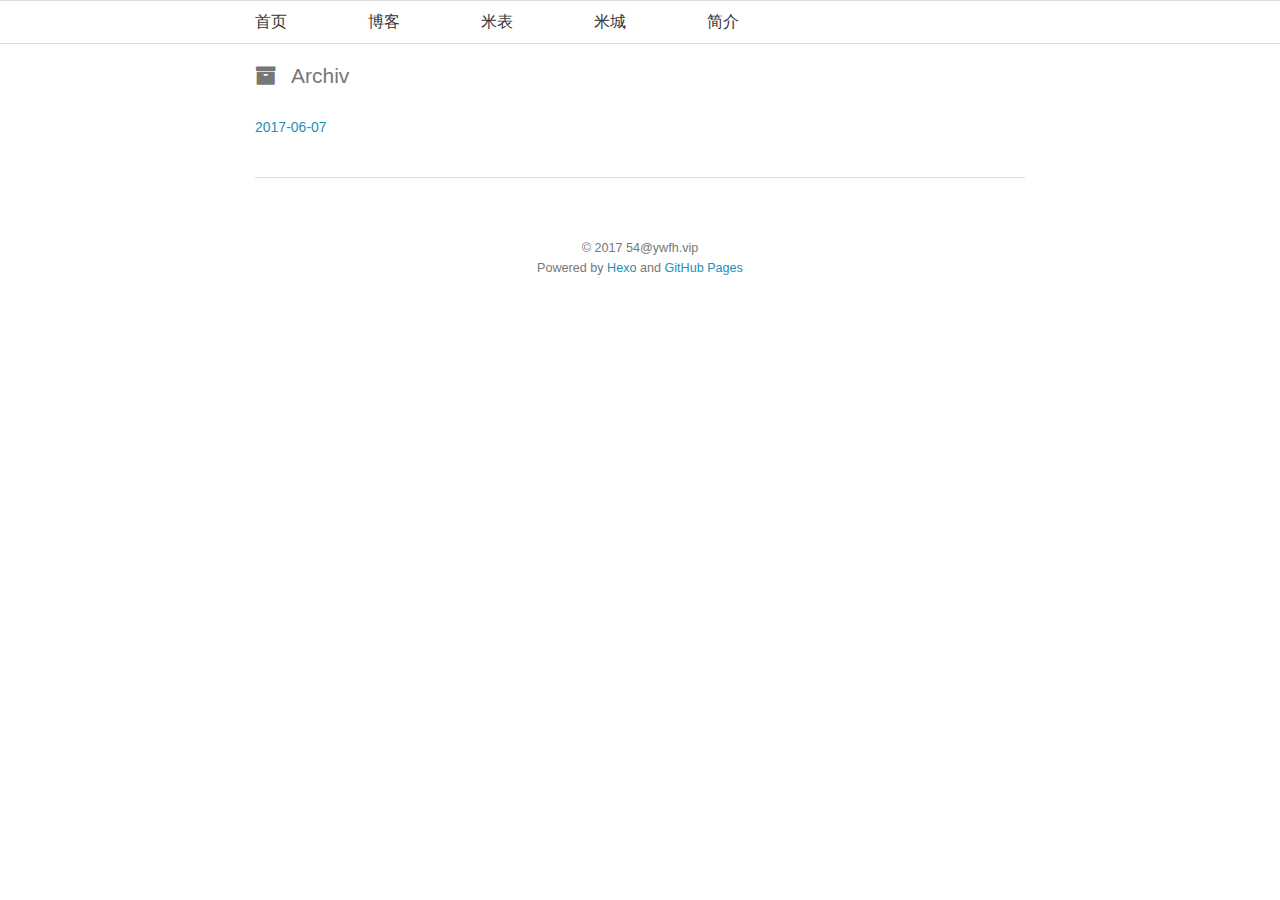
==== archives/index.html @ cd0932d5 "Site updated: 2017-06-07 15:28:38" ====
<!DOCTYPE HTML>
<html>
<head>
  <meta charset="utf-8">
  
  <title>Archiv | 亿万富豪米表</title>
  <meta name="author" content="54@ywfh.vip">
  
  
  <meta name="viewport" content="width=device-width, initial-scale=1, maximum-scale=1">

  
  <meta property="og:site_name" content="亿万富豪米表"/>

  
    <meta property="og:image" content="undefined"/>
  

  <link href="/favicon.ico" rel="icon">
  <link rel="alternate" href="/atom.xml" title="亿万富豪米表" type="application/atom+xml">
  <link rel="stylesheet" href="//netdna.bootstrapcdn.com/bootstrap/3.1.0/css/bootstrap.min.css">
<link rel="stylesheet" href="//netdna.bootstrapcdn.com/font-awesome/4.0.3/css/font-awesome.css">
<link rel="stylesheet" href="/css/style.css">
  <script src="http://code.jquery.com/jquery-2.1.1.min.js"></script>
  <!--[if lt IE 9]><script src="//html5shiv.googlecode.com/svn/trunk/html5.js"></script><![endif]-->
  
<script type="text/javascript">
  var _gaq = _gaq || [];
  _gaq.push(['_setAccount', 'UA-368771XX-X']);
  _gaq.push(['_trackPageview']);

  (function() {
    var ga = document.createElement('script'); ga.type = 'text/javascript'; ga.async = true;
    ga.src = ('https:' == document.location.protocol ? 'https://ssl' : 'http://www') + '.google-analytics.com/ga.js';
    var s = document.getElementsByTagName('script')[0]; s.parentNode.insertBefore(ga, s);
  })();
</script>

</head>

<body>
  <header id="header" class='normal_mode'>
    <nav id="main-nav">
  <ul class='container'>
    
      <li><a href="http://mgal.cn">首页</a></li>
    
      <li><a href="http://blog.mgal.cn">博客</a></li>
    
      <li><a href="/">米表</a></li>
    
      <li><a href="http://www.jianshu.com/p/e6744fd95f46">米城</a></li>
    
      <li><a href="http://blog.mgal.cn/about">简介</a></li>
    
  </ul>
  <div class="clearfix"></div>
</nav>
  </header>
  <div id="content" class="container">
    
<h2 class="archive-title"><i class="fa fa-archive"></i>Archiv</h2>


    <div class="archive">
	<article class="post"
		<header>
		  <time datetime="2017-06-07T06:15:10.644Z"><a href="/2017/06/07/hello-world/">2017-06-07</a></time>
		  <h1 class="title"><a href="/2017/06/07/hello-world/"></a></h1>
		  


		</header>
	</article>
    </div>

<nav id="pagination">
  
  
  <div class="clearfix"></div>
</nav>

    <div class="clearfix"></div>
  </div>
  <footer id="footer" class="inner"><div>
  
  &copy; 2017 54@ywfh.vip
  
</div>
Powered by <a href="http://zespia.tw/hexo/" title="Hexo" target="_blank" rel="external">Hexo</a> and <a href="http://pages.github.com/" title="GitHub Pages" target="_blank" rel="external">GitHub Pages</a>

<div class="clearfix"></div></footer>
  
<script src="/js/jquery.imagesloaded.min.js"></script>
<script src="/js/gallery.js"></script>
<script src="//netdna.bootstrapcdn.com/bootstrap/3.1.0/js/bootstrap.min.js"></script>




    <script type="text/javascript">
        (function(){

            $(window).scroll(function(){

                var scrollTop = $(window).scrollTop();
                if ( scrollTop >200 ){
                    $("#main-nav").removeClass('normal_mode').addClass('top_mode');
                } else{
                    $("#main-nav").removeClass('top_mode').addClass('normal_mode');
                }

            });

        })();
    </script>



  <link rel="stylesheet" href="/fancybox/jquery.fancybox.css" media="screen" type="text/css">
  <script src="/fancybox/jquery.fancybox.pack.js"></script>
  <script type="text/javascript">
  (function($){
    $('.fancybox').fancybox({
      'titlePosition': 'inside'
    });
  })(jQuery);
  </script>



    
    <script type="text/javascript">
      var duoshuoQuery = {short_name:"your_id"};
    (function() {
      var ds = document.createElement('script');
      ds.type = 'text/javascript';ds.async = true;
      ds.src = 'http://static.duoshuo.com/embed.js';
      ds.charset = 'UTF-8';
      (document.getElementsByTagName('head')[0] 
      || document.getElementsByTagName('body')[0]).appendChild(ds);
    })();
  </script>



<script type="text/javascript">
  
  $(function(){

    $('.title').hover(
      function() {      
        $(this).stop().animate(
          {'marginLeft': '10px'}, 200
        );   
      }, 
      function() {       
        $(this).stop().animate({'marginLeft': '0px'}, 200);      
      
    });   

  });

</script>


</body>
</html>
---- css/style.css ----
* {
  margin: 0;
  padding: 0;
}
body {
  background: #fff;
  color: #444;
  font-family: "Helvetica Neue", "Helvetica", Arial, sans-serif;
  font-size: 14px;
  text-shadow: 0 0 1px transparent;
}
@media screen and (max-width: 600px) {
  body {
    font-size: 13px;
  }
}
h1,
h2,
h3,
h4,
h5,
h6 {
  font-family: "Lato", Helvetica Neue, Helvetica, Arial, sans-serif;
}
h1 {
  font-size: 1.8em;
}
h2 {
  font-size: 1.5em;
}
h3 {
  font-size: 1.3em;
}
.fa {
  display: inline;
}
a {
  text-decoration: none;
  color: #258fb8;
}
a:hover {
  text-decoration: underline;
}
p {
  text-indent: 2em;
}
.alignleft {
  float: left;
}
.alignright {
  float: right;
}
.clearfix {
  zoom: 1;
}
.clearfix:before,
.clearfix:after {
  content: "";
  display: table;
}
.clearfix:after {
  clear: both;
}
@media screen and (min-width: 1200px) {
  .container {
    width: 800px;
  }
}
.jiathis_style * {
  -webkit-box-sizing: content-box;
  -moz-box-sizing: content-box;
  box-sizing: content-box;
  -webkit-box-sizing: content-box;
  -moz-box-sizing: content-box;
  -webkit-box-sizing: content-box;
  -moz-box-sizing: content-box;
  box-sizing: content-box;
}
.categories,
.tags {
  position: relative;
  margin-bottom: 5px;
}
.categories a,
.tags a,
.categories i,
.tags i {
  color: #777;
}
.categories a:hover,
.tags a:hover {
  color: #258fb8;
  text-decoration: none;
}
#header {
  text-shadow: 0 0 1px #fff;
  margin-top: 0px;
}
#header a {
  color: #999;
}
#header a:hover {
  color: #258fb8;
  text-decoration: none;
}
#header h1 {
  font-weight: normal;
  font-size: 2.5em;
  line-height: 1;
}
#header h2 {
  font-weight: normal;
  font-size: 0.9em;
  line-height: 1;
  margin-top: 10px;
}
#header #main-nav {
  border-top: 1px solid #ddd;
  border-bottom: 1px solid #ddd;
  font-family: "Lato", Helvetica Neue, Helvetica, Arial, sans-serif;
  line-height: 2.5em;
}
#header #main-nav.top_mode {
  position: fixed;
  top: 0px;
  left: 0px;
  right: 0px;
  z-index: 5000;
  background-color: #fff;
}
#header #main-nav ul {
  list-style: none;
  margin-bottom: 0;
}
#header #main-nav ul li {
  display: inline-block;
  padding: 3px 0px;
  margin-right: 10%;
}
#header #main-nav ul li a {
  color: #333;
  font-size: 16px;
}
#header #main-nav ul li a:hover {
  color: #258fb8;
}
article {
  margin: 20px 0 40px 0;
}
article.page {
  padding-left: 20px;
}
article.page .icon {
  display: none;
}
article.post .icon:before {
  content: '\f016';
}
article.photo .icon:before {
  content: '\f030';
}
article.link .icon:before {
  content: '\f0c1';
}
article.link .title a:after {
  content: '\f08e';
  color: #777;
  font: 12px font-icon;
  padding-left: 10px;
  vertical-align: super;
}
article .post-content {
  position: relative;
}
article .gallery {
  overflow: hidden;
  position: relative;
}
article .gallery:hover .control {
  opacity: 1;
  -ms-filter: none;
  filter: none;
}
article .gallery img {
  min-width: 100%;
  max-width: 100%;
  height: auto;
  position: absolute;
  top: 0;
  left: 0;
  opacity: 0;
  -ms-filter: "progid:DXImageTransform.Microsoft.Alpha(Opacity=0)";
  filter: alpha(opacity=0);
}
article .gallery .control {
  opacity: 0;
  -ms-filter: "progid:DXImageTransform.Microsoft.Alpha(Opacity=0)";
  filter: alpha(opacity=0);
  -webkit-transition: 0.3s;
  -moz-transition: 0.3s;
  -o-transition: 0.3s;
  -ms-transition: 0.3s;
  transition: 0.3s;
}
article .gallery .prev,
article .gallery .next {
  position: absolute;
  top: 0;
  width: 50%;
  height: 100%;
  cursor: pointer;
}
article .gallery .prev:before,
article .gallery .next:before {
  position: absolute;
  font: 24px/1 font-icon;
  text-align: center;
  width: 24px;
  text-shadow: 0 0 15px rgba(0,0,0,0.5);
  color: #fff;
  margin-top: -12px;
  top: 50%;
}
article .gallery .prev {
  left: 0;
}
article .gallery .prev:before {
  content: '\f053';
  left: 10px;
}
article .gallery .next {
  right: 0;
}
article .gallery .next:before {
  content: '\f054';
  right: 10px;
}
article header .icon {
  width: 32px;
  height: 32px;
  margin-right: 25px;
  position: absolute;
  top: 20px;
  left: 20px;
  color: #258fb8;
}
@media screen and (max-width: 600px) {
  article header .icon {
    display: none;
  }
}
article header .icon:before {
  position: absolute;
  font: 32px font-icon;
  top: 0;
  left: 0;
  width: 32px;
  text-align: center;
}
article header time {
  color: #777;
  font: 0.9em "Lato", Helvetica Neue, Helvetica, Arial, sans-serif;
  margin-bottom: 5px;
  display: block;
  line-height: 1;
}
article header .title {
  font-weight: normal;
  font-size: 35px;
  margin: 10px 0px;
  color: #258fb8;
}
article header .title a {
  color: #258fb8;
}
article header .title a:hover {
  color: #258fb8;
  text-decoration: none;
}
article .entry {
  text-align: justify;
  line-height: 1.6;
  font-size: 16px;
}
article .entry p,
article .entry blockquote,
article .entry ul,
article .entry ol,
article .entry dl,
article .entry table,
article .entry iframe,
article .entry h3,
article .entry h4,
article .entry h5,
article .entry h6,
article .entry .video-container {
  margin-top: 15px;
}
article .entry p {
  margin: 20px 0;
  font-size: 16px;
  line-height: 25px;
}
article .entry blockquote {
  border-top: 1px solid #ddd;
  border-bottom: 1px solid #ddd;
  font-style: italic;
  font-family: "Georgia", serif;
  font-size: 1.2em;
  padding: 0 30px 15px;
  text-align: center;
}
article .entry blockquote footer {
  border-top: none;
  font-size: 0.8em;
  line-height: 1;
  margin: 20px 0 0;
  padding-top: 0;
}
article .entry blockquote footer cite:before {
  content: '—';
  color: #ccc;
  padding: 0 0.5em;
}
article .entry code,
article .entry pre {
  font-family: Monaco, Menlo, Consolas, Courier New, monospace;
}
article .entry code {
  background: #eee;
  color: #666;
  padding: 0 5px;
  margin: 0 2px;
  font-size: 0.9em;
  border: 1px solid #ddd;
  border-radius: 3px;
}
article .entry pre {
  background: #eee;
  border: 1px solid #ddd;
  margin-top: 15px;
  overflow: auto;
  padding: 7px 15px;
  border-radius: 2px;
}
article .entry pre code {
  background: none;
  padding: 0;
  margin: 0;
  border: none;
  border-radius: 0;
}
article .entry ul,
article .entry ol,
article .entry dl {
  margin-left: 20px;
}
article .entry ul ul,
article .entry ol ul,
article .entry dl ul,
article .entry ul ol,
article .entry ol ol,
article .entry dl ol,
article .entry ul dl,
article .entry ol dl,
article .entry dl dl {
  margin-top: 0;
}
article .entry h1,
article .entry h2 {
  padding-bottom: 10px;
  margin-top: 20px;
}
article .entry img,
article .entry video {
  max-width: 100%;
  height: auto;
  border: none;
}
article .entry iframe {
  border: none;
}
article .entry .caption {
  display: block;
  margin: 5px 0;
  color: #777;
  position: relative;
  font-size: 0.9em;
}
article .entry .caption i {
  margin-right: 10px;
}
article .entry .video-container {
  position: relative;
  padding-bottom: 56.25%;
  padding-top: 30px;
  height: 0;
  overflow: hidden;
}
article .entry .video-container iframe,
article .entry .video-container object,
article .entry .video-container embed {
  position: absolute;
  top: 0;
  left: 0;
  width: 100%;
  height: 100%;
  margin-top: 0;
}
article .entry .pullquote {
  float: right;
  border: none;
  padding: 0;
  margin: 1em 0 0.5em 1.5em;
  text-align: left;
  width: 45%;
  font-size: 1.5em;
}
article #profile {
  padding: 30px 0;
  background: #f9f9f9;
  border-bottom: 1px solid #ddd;
  color: #666;
}
article footer {
  margin-top: 15px;
  padding-top: 10px;
  color: #777;
  font-size: 0.9em;
  line-height: 16px;
  position: relative;
  min-height: 16px;
}
article footer a {
  color: #777;
}
article footer a:hover {
  color: #258fb8;
  text-decoration: none;
}
article footer a:before {
  padding-right: 10px;
  vertical-align: middle;
}
article footer .categories,
article footer .tags {
  position: relative;
  margin: 5px 0;
}
.more-link .fa {
  margin-right: 5px;
}
.comment-link .fa {
  margin-right: 5px;
}
#comment {
  background: #fff;
  margin-bottom: 50px;
}
#comment .title {
  font-weight: normal;
  margin-bottom: 15px;
}
#pagination a {
  display: block;
  padding: 5px 10px;
  background: #ddd;
  color: #777;
  font-family: "Lato", Helvetica Neue, Helvetica, Arial, sans-serif;
  text-shadow: 0 0 1px #fff;
  margin: 10px 0;
}
#pagination a:hover {
  background: #258fb8;
  color: #fff;
  text-decoration: none;
  text-shadow: none;
}
#pagination .prev .fa {
  margin-right: 5px;
}
#pagination .next .fa {
  margin-left: 5px;
}
#cover {
  height: 250px;
  background: #f9f9f9;
  text-align: center;
  center: fixed;
  -moz-background-size: cover;
  -webkit-background-size: cover;
  -o-background-size: cover;
  -webkit-background-size: cover;
  -moz-background-size: cover;
  background-size: cover;
}
#cover #profile {
  padding-top: 60px;
}
#cover #profile a {
  font-size: 32px;
  color: #333;
  text-transform: uppercase;
}
#cover #profile .logo {
  margin-bottom: 10px;
}
#cover #profile .logo img {
  -webkit-border-radius: 50%;
  border-radius: 50%;
  -moz-border-radius: 50%;
  -webkit-border-radius: 50%;
  width: 280px;
  height: 280px;
  -webkit-box-shadow: 0 0 1px #fff;
  box-shadow: 0 0 1px #fff;
}
#cover #profile .my-socials {
  display: inline-block;
  list-style: none;
  margin: 0 auto;
}
#cover #profile .my-socials li {
  float: left;
  width: 30px;
  margin: 5px;
}
#cover #profile .my-socials li a {
  background: #cd5c5c;
  text-decoration: none;
  display: block;
  text-align: center;
  width: 30px;
  height: 30px;
  border-radius: 30px;
  color: #fff;
}
#cover #profile .my-socials li a:hover {
  color: #fff;
  -webkit-box-shadow: 0 0 10px rgba(0,0,0,0.5);
  box-shadow: 0 0 10px rgba(0,0,0,0.5);
}
#cover #profile .my-socials li .weibo {
  background-color: #e20021;
}
#cover #profile .my-socials li .github {
  background-color: #333;
}
#cover #profile .my-socials li .twitter {
  background-color: #00b6f3;
}
#cover #profile .my-socials li .email {
  background-color: #ffd700;
}
#cover #profile .my-socials li i {
  font-size: 18px;
  font-style: normal;
  line-height: 30px;
  margin: 0;
}
.archive-title {
  color: #777;
  font-weight: normal;
  margin-bottom: 30px;
  text-shadow: 0 0 1px #fff;
}
.archive-title .fa {
  padding-right: 15px;
}
.archive {
  border-bottom: 1px solid #ddd;
  margin-bottom: 50px;
}
.archive article {
  -webkit-box-shadow: none;
  box-shadow: none;
}
.archive article .post-content {
  margin-bottom: 0;
}
#sidebar {
  width: 270px;
  line-height: 1.8em;
}
@media screen and (max-width: 900px) {
  #sidebar {
    float: none;
    width: 100%;
  }
}
#sidebar .widget {
  background: #fff;
  -webkit-box-shadow: 0px 1px 3px #636262;
  box-shadow: 0px 1px 3px #636262;
  margin-bottom: 30px;
  word-wrap: break-word;
}
#sidebar .widget .title {
  padding: 15px 20px;
  font-size: 1em;
  border-bottom: 1px solid #ddd;
  font-weight: normal;
}
#sidebar .widget .entry {
  font-size: 0.9em;
  padding: 15px 20px;
}
#sidebar .widget ul,
#sidebar .widget ol,
#sidebar .widget dl {
  list-style: none;
}
#sidebar .widget ul ul,
#sidebar .widget ol ul,
#sidebar .widget dl ul,
#sidebar .widget ul ol,
#sidebar .widget ol ol,
#sidebar .widget dl ol,
#sidebar .widget ul dl,
#sidebar .widget ol dl,
#sidebar .widget dl dl {
  list-style: disc;
  margin-left: 20px;
}
#sidebar .search {
  margin-bottom: 30px;
  -webkit-box-shadow: 0px 1px 3px #636262;
  box-shadow: 0px 1px 3px #636262;
}
#sidebar .search input {
  background: #fff;
  font-family: "Lato", Helvetica Neue, Helvetica, Arial, sans-serif;
  font-style: italic;
  font-size: 1em;
  padding: 10px 15px;
  border: 1px solid #ddd;
  width: 100%;
  -webkit-box-sizing: border-box;
  -moz-box-sizing: border-box;
  box-sizing: border-box;
  color: #777;
}
#sidebar .search input:focus {
  color: #444;
}
#sidebar .tag small {
  margin-left: 15px;
  color: #777;
}
#sidebar .tag small:before {
  content: '(';
}
#sidebar .tag small:after {
  content: ')';
}
#sidebar .twitter li {
  border-bottom: 1px solid #ddd;
  padding: 15px 20px;
  font-size: 0.9em;
}
#sidebar .twitter li:last-of-type {
  border-bottom: none;
}
#sidebar .twitter small {
  display: block;
  margin-top: 10px;
  color: #777;
  line-height: 1;
}
#sidebar .tagcloud .entry {
  padding-right: 5px;
}
#sidebar .tagcloud a {
  margin-right: 10px;
  display: inline-block;
}
#footer {
  color: #777;
  margin-bottom: 50px;
  font: 0.9em/1.6 "Lato", Helvetica Neue, Helvetica, Arial, sans-serif;
  text-shadow: 0 0 1px #fff;
  margin-top: 10px;
  text-align: center;
}
#footer .icon {
  width: 32px;
  height: 32px;
}
#footer .github:before {
  content: "\f09b";
}
.entry .gist {
  background: #eee;
  border: 1px solid #ddd;
  margin-top: 15px;
  padding: 7px 15px;
  border-radius: 2px;
  text-shadow: 0 0 1px #fff;
  line-height: 1.6;
  overflow: auto;
  color: #666;
}
.entry .gist .gist-file {
  border: none;
  font-family: inherit;
  margin: 0;
  font-size: 0.9em;
}
.entry .gist .gist-file .gist-data {
  background: none;
  border-bottom: none;
}
.entry .gist .gist-file .gist-data pre {
  padding: 0 !important;
  font-family: Monaco, Menlo, Consolas, Courier New, monospace;
}
.entry .gist .gist-file .gist-meta {
  background: none;
  color: #777;
  margin-top: 5px;
  padding: 0;
  text-shadow: 0 0 1px #fff;
  font-size: 100%;
}
.entry .gist .gist-file .gist-meta a {
  color: #258fb8;
}
.entry .gist .gist-file .gist-meta a:visited {
  color: #258fb8;
}
figure.highlight {
  background: #eee;
  border: 1px solid #ddd;
  margin-top: 15px;
  padding: 7px 15px;
  border-radius: 2px;
  text-shadow: 0 0 1px #fff;
  line-height: 1.6;
  overflow: auto;
  position: relative;
  font-size: 0.9em;
}
figure.highlight figcaption {
  color: #777;
  margin-bottom: 5px;
  text-shadow: 0 0 1px #fff;
}
figure.highlight figcaption a {
  position: absolute;
  right: 15px;
}
figure.highlight pre {
  border: none;
  padding: 0;
  margin: 0;
}
figure.highlight table {
  margin-top: 0;
  border-spacing: 0;
}
figure.highlight .gutter {
  color: #777;
  padding-right: 15px;
  border-right: 1px solid #ddd;
  text-align: right;
}
figure.highlight .code {
  padding-left: 15px;
  border-left: 1px solid #fff;
  color: #666;
}
pre .comment,
pre .template_comment,
pre .diff .header,
pre .doctype,
pre .pi,
pre .lisp .string,
pre .javadoc {
  color: #93a1a1;
  font-style: italic;
}
pre .keyword,
pre .winutils,
pre .method,
pre .addition,
pre .css .tag,
pre .request,
pre .status,
pre .nginx .title {
  color: #859900;
}
pre .number,
pre .command,
pre .string,
pre .tag .value,
pre .phpdoc,
pre .tex .formula,
pre .regexp,
pre .hexcolor {
  color: #2aa198;
}
pre .title,
pre .localvars,
pre .chunk,
pre .decorator,
pre .built_in,
pre .identifier,
pre .vhdl,
pre .literal,
pre .id {
  color: #268bd2;
}
pre .attribute,
pre .variable,
pre .lisp .body,
pre .smalltalk .number,
pre .constant,
pre .class .title,
pre .parent,
pre .haskell .type {
  color: #b58900;
}
pre .preprocessor,
pre .preprocessor .keyword,
pre .shebang,
pre .symbol,
pre .symbol .string,
pre .diff .change,
pre .special,
pre .attr_selector,
pre .important,
pre .subst,
pre .cdata,
pre .clojure .title {
  color: #cb4b16;
}
pre .deletion {
  color: #dc322f;
}
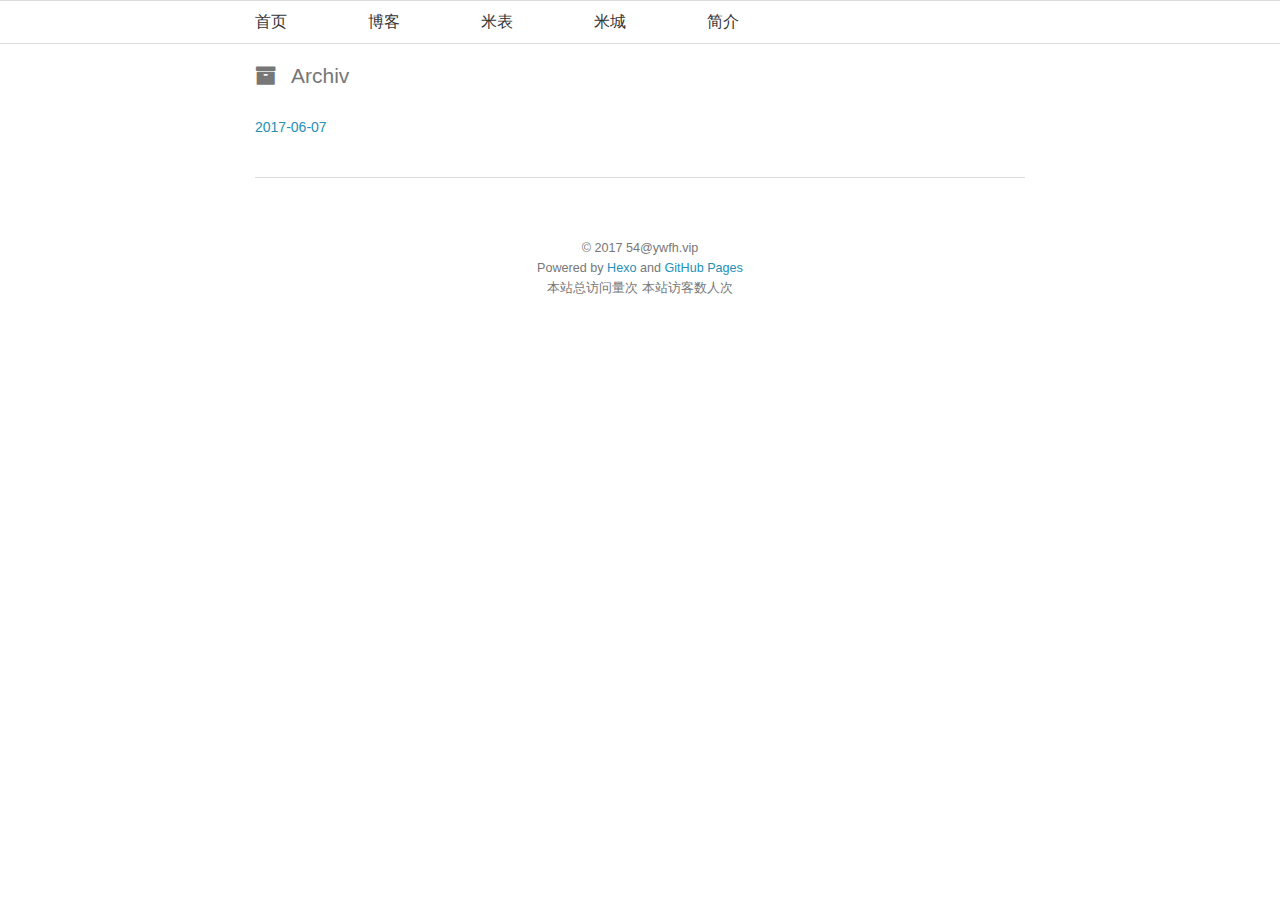
==== commit 4729c3b2: "Site updated: 2017-06-07 18:21:37" ====
--- a/archives/index.html
+++ b/archives/index.html
@@ -43,15 +43,15 @@
     <nav id="main-nav">
   <ul class='container'>
     
-      <li><a href="http://mgal.cn">首页</a></li>
+      <li><a href="http://ywfh.vip">首页</a></li>
     
       <li><a href="http://blog.mgal.cn">博客</a></li>
     
-      <li><a href="/">米表</a></li>
+      <li><a href="http://www.jianshu.com/p/e6744fd95f46">米表</a></li>
     
-      <li><a href="http://www.jianshu.com/p/e6744fd95f46">米城</a></li>
+      <li><a href="http://www.jianshu.com/c/ad6ff1a5e680">米城</a></li>
     
-      <li><a href="http://blog.mgal.cn/about">简介</a></li>
+      <li><a href="http://mgal.cn">简介</a></li>
     
   </ul>
   <div class="clearfix"></div>
@@ -89,7 +89,15 @@
 </div>
 Powered by <a href="http://zespia.tw/hexo/" title="Hexo" target="_blank" rel="external">Hexo</a> and <a href="http://pages.github.com/" title="GitHub Pages" target="_blank" rel="external">GitHub Pages</a>
 
-<div class="clearfix"></div></footer>
+<div class="clearfix"></div>
+
+<script async src="//dn-lbstatics.qbox.me/busuanzi/2.3/busuanzi.pure.mini.js"></script>
+<span id="busuanzi_container_site_pv">
+    本站总访问量<span id="busuanzi_value_site_pv"></span>次
+</span>
+<span id="busuanzi_container_site_uv">
+  本站访客数<span id="busuanzi_value_site_uv"></span>人次
+</span></footer>
   
 <script src="/js/jquery.imagesloaded.min.js"></script>
 <script src="/js/gallery.js"></script>
@@ -129,20 +137,6 @@
 
 
 
-    
-    <script type="text/javascript">
-      var duoshuoQuery = {short_name:"your_id"};
-    (function() {
-      var ds = document.createElement('script');
-      ds.type = 'text/javascript';ds.async = true;
-      ds.src = 'http://static.duoshuo.com/embed.js';
-      ds.charset = 'UTF-8';
-      (document.getElementsByTagName('head')[0] 
-      || document.getElementsByTagName('body')[0]).appendChild(ds);
-    })();
-  </script>
-
-
 
 <script type="text/javascript">
   
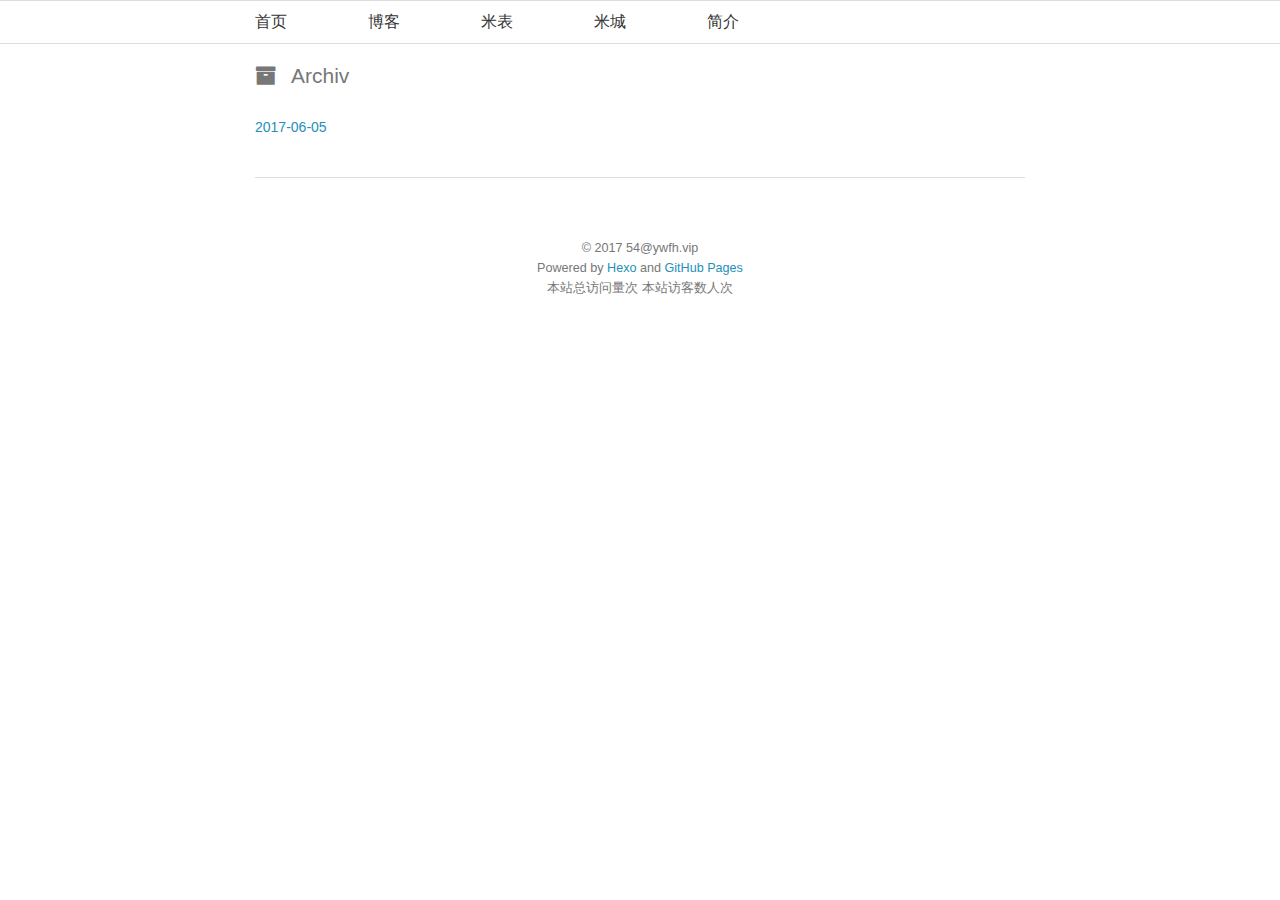
==== commit 8952b8cc: "Site updated: 2017-09-12 00:42:43" ====
--- a/archives/index.html
+++ b/archives/index.html
@@ -65,8 +65,8 @@
     <div class="archive">
 	<article class="post"
 		<header>
-		  <time datetime="2017-06-07T06:15:10.644Z"><a href="/2017/06/07/hello-world/">2017-06-07</a></time>
-		  <h1 class="title"><a href="/2017/06/07/hello-world/"></a></h1>
+		  <time datetime="2017-06-05T12:56:03.000Z"><a href="/2017/06/05/index/">2017-06-05</a></time>
+		  <h1 class="title"><a href="/2017/06/05/index/"></a></h1>
 		  
 
 
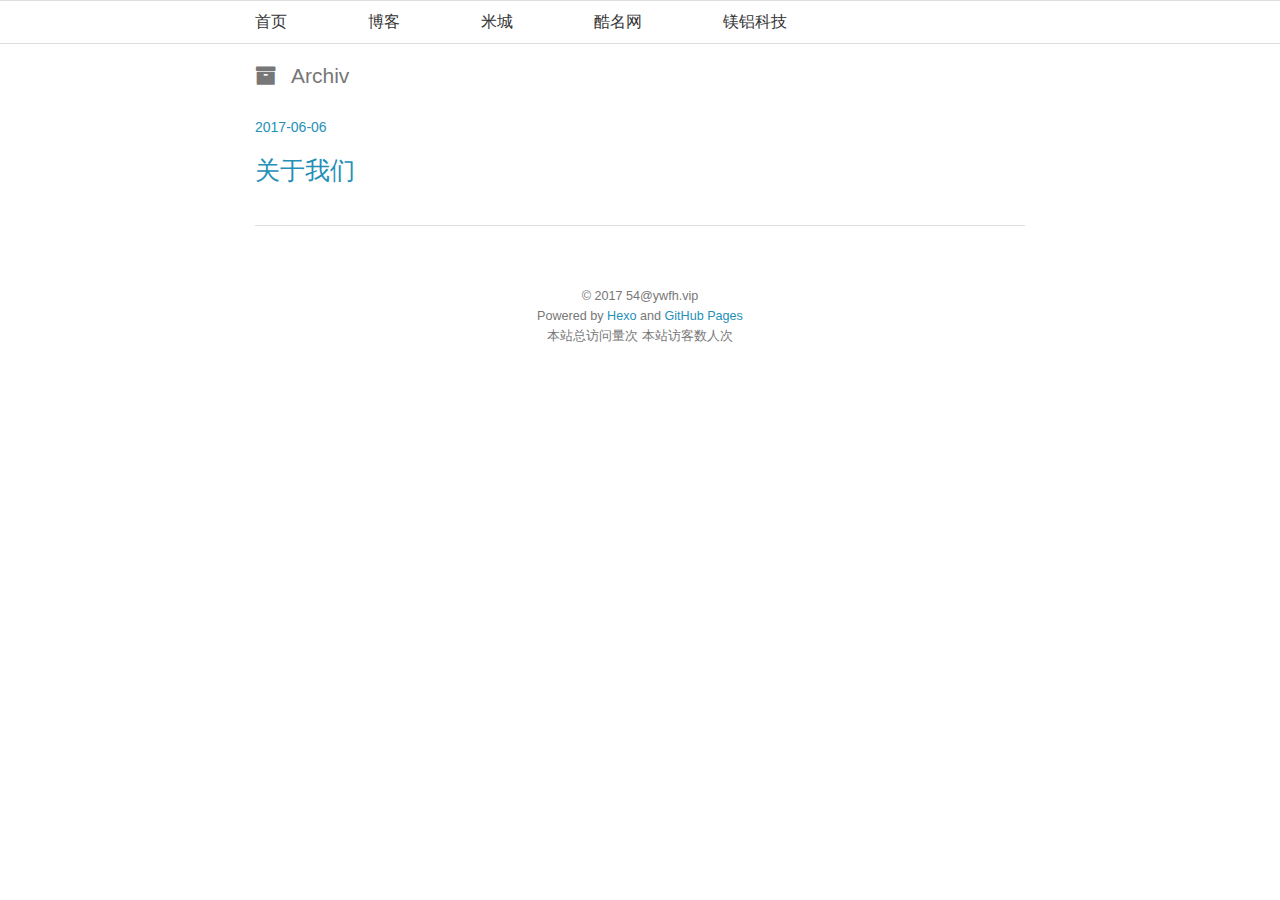
==== commit b8a5b9db: "Site updated: 2017-09-14 11:44:01" ====
--- a/archives/index.html
+++ b/archives/index.html
@@ -47,11 +47,11 @@
     
       <li><a href="http://blog.mgal.cn">博客</a></li>
     
-      <li><a href="http://www.jianshu.com/p/e6744fd95f46">米表</a></li>
-    
       <li><a href="http://www.jianshu.com/c/ad6ff1a5e680">米城</a></li>
     
-      <li><a href="http://mgal.cn">简介</a></li>
+      <li><a href="http://www.kuming.vip">酷名网</a></li>
+    
+      <li><a href="http://mgal.cn">镁铝科技</a></li>
     
   </ul>
   <div class="clearfix"></div>
@@ -65,8 +65,8 @@
     <div class="archive">
 	<article class="post"
 		<header>
-		  <time datetime="2017-06-05T12:56:03.000Z"><a href="/2017/06/05/index/">2017-06-05</a></time>
-		  <h1 class="title"><a href="/2017/06/05/index/"></a></h1>
+		  <time datetime="2017-06-06T09:45:03.236Z"><a href="/2017/06/06/hello-world/">2017-06-06</a></time>
+		  <h1 class="title"><a href="/2017/06/06/hello-world/">关于我们</a></h1>
 		  
 
 
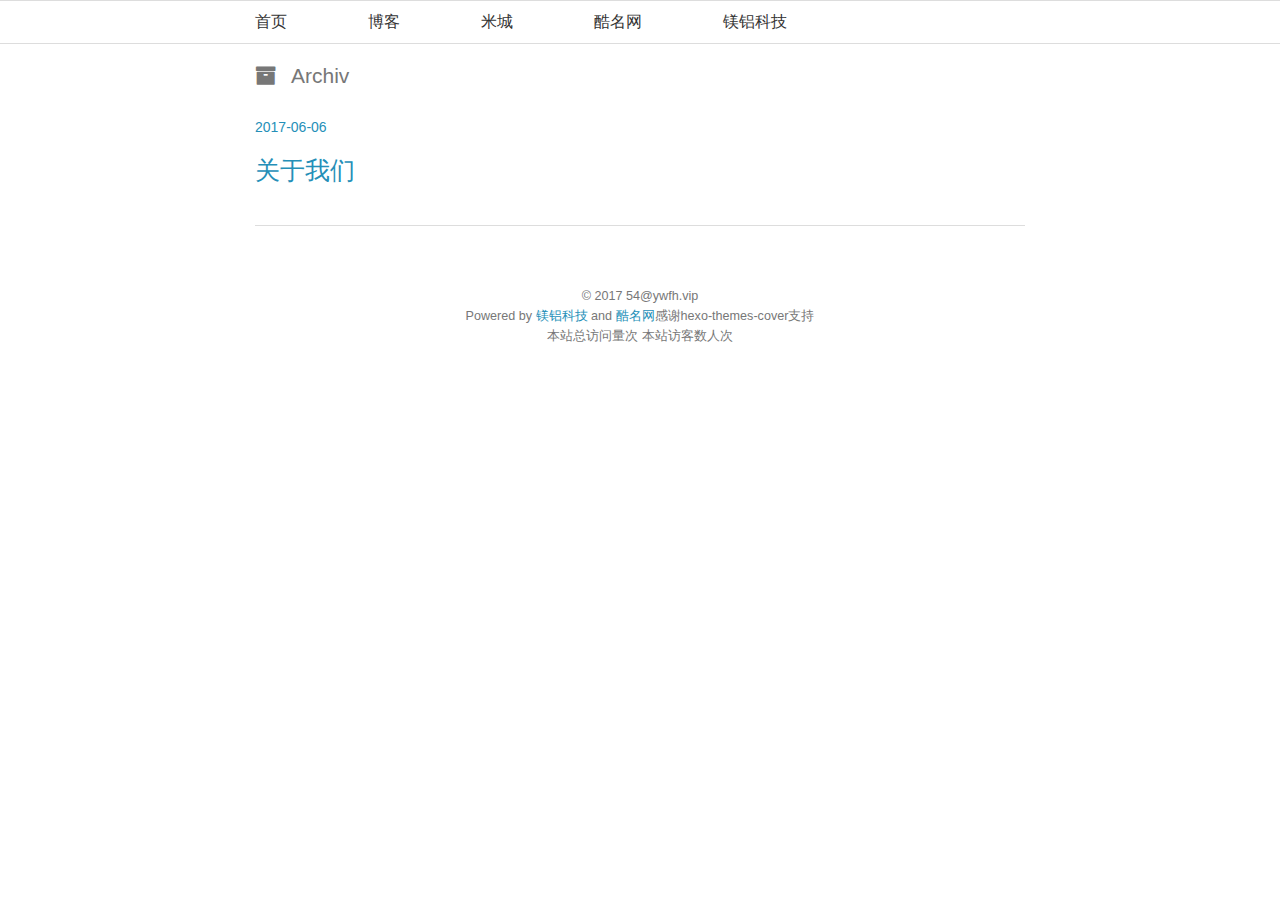
==== commit b93c0db3: "Site updated: 2017-09-14 11:50:47" ====
--- a/archives/index.html
+++ b/archives/index.html
@@ -87,7 +87,7 @@
   &copy; 2017 54@ywfh.vip
   
 </div>
-Powered by <a href="http://zespia.tw/hexo/" title="Hexo" target="_blank" rel="external">Hexo</a> and <a href="http://pages.github.com/" title="GitHub Pages" target="_blank" rel="external">GitHub Pages</a>
+Powered by <a href="http://mgal.cn" title="镁铝科技" target="_blank" rel="external">镁铝科技</a> and <a href="http://kuming.vip" title="酷名网" target="_blank" rel="external">酷名网</a>感谢hexo-themes-cover支持
 
 <div class="clearfix"></div>
 
